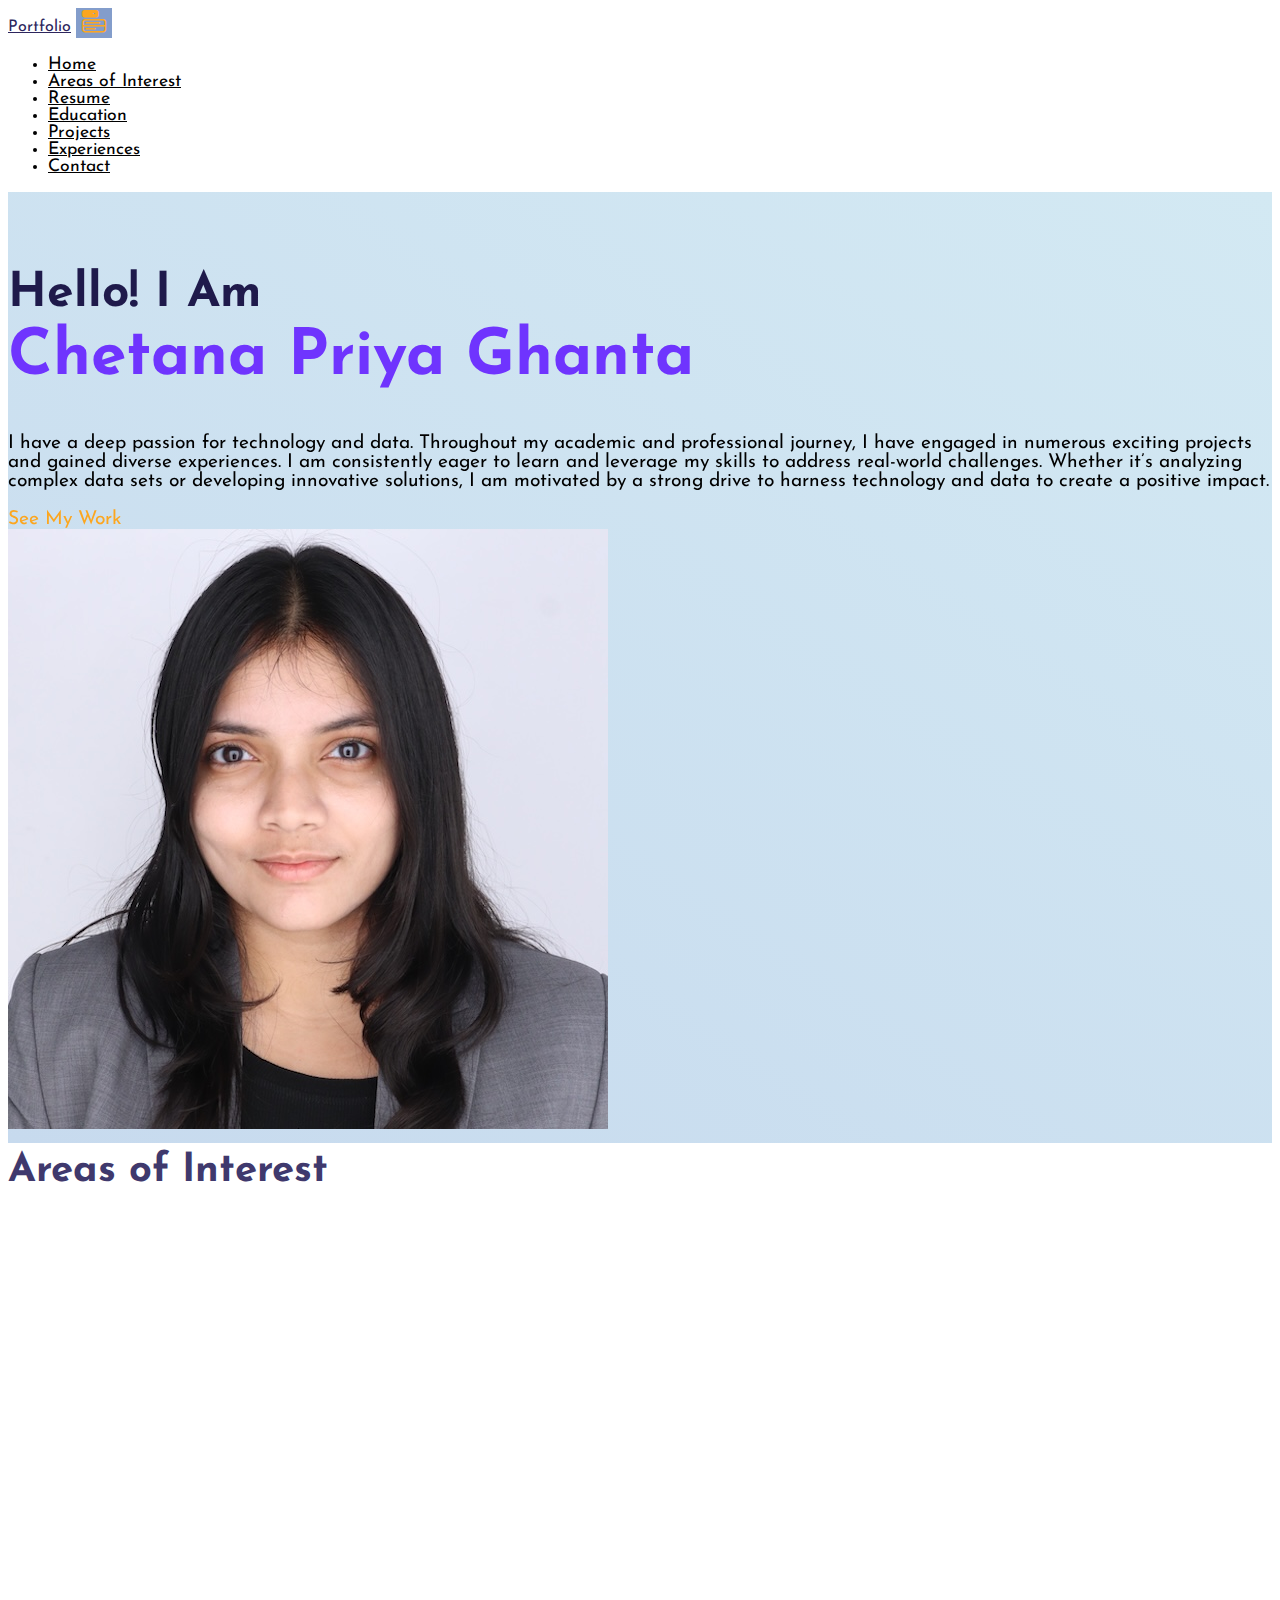
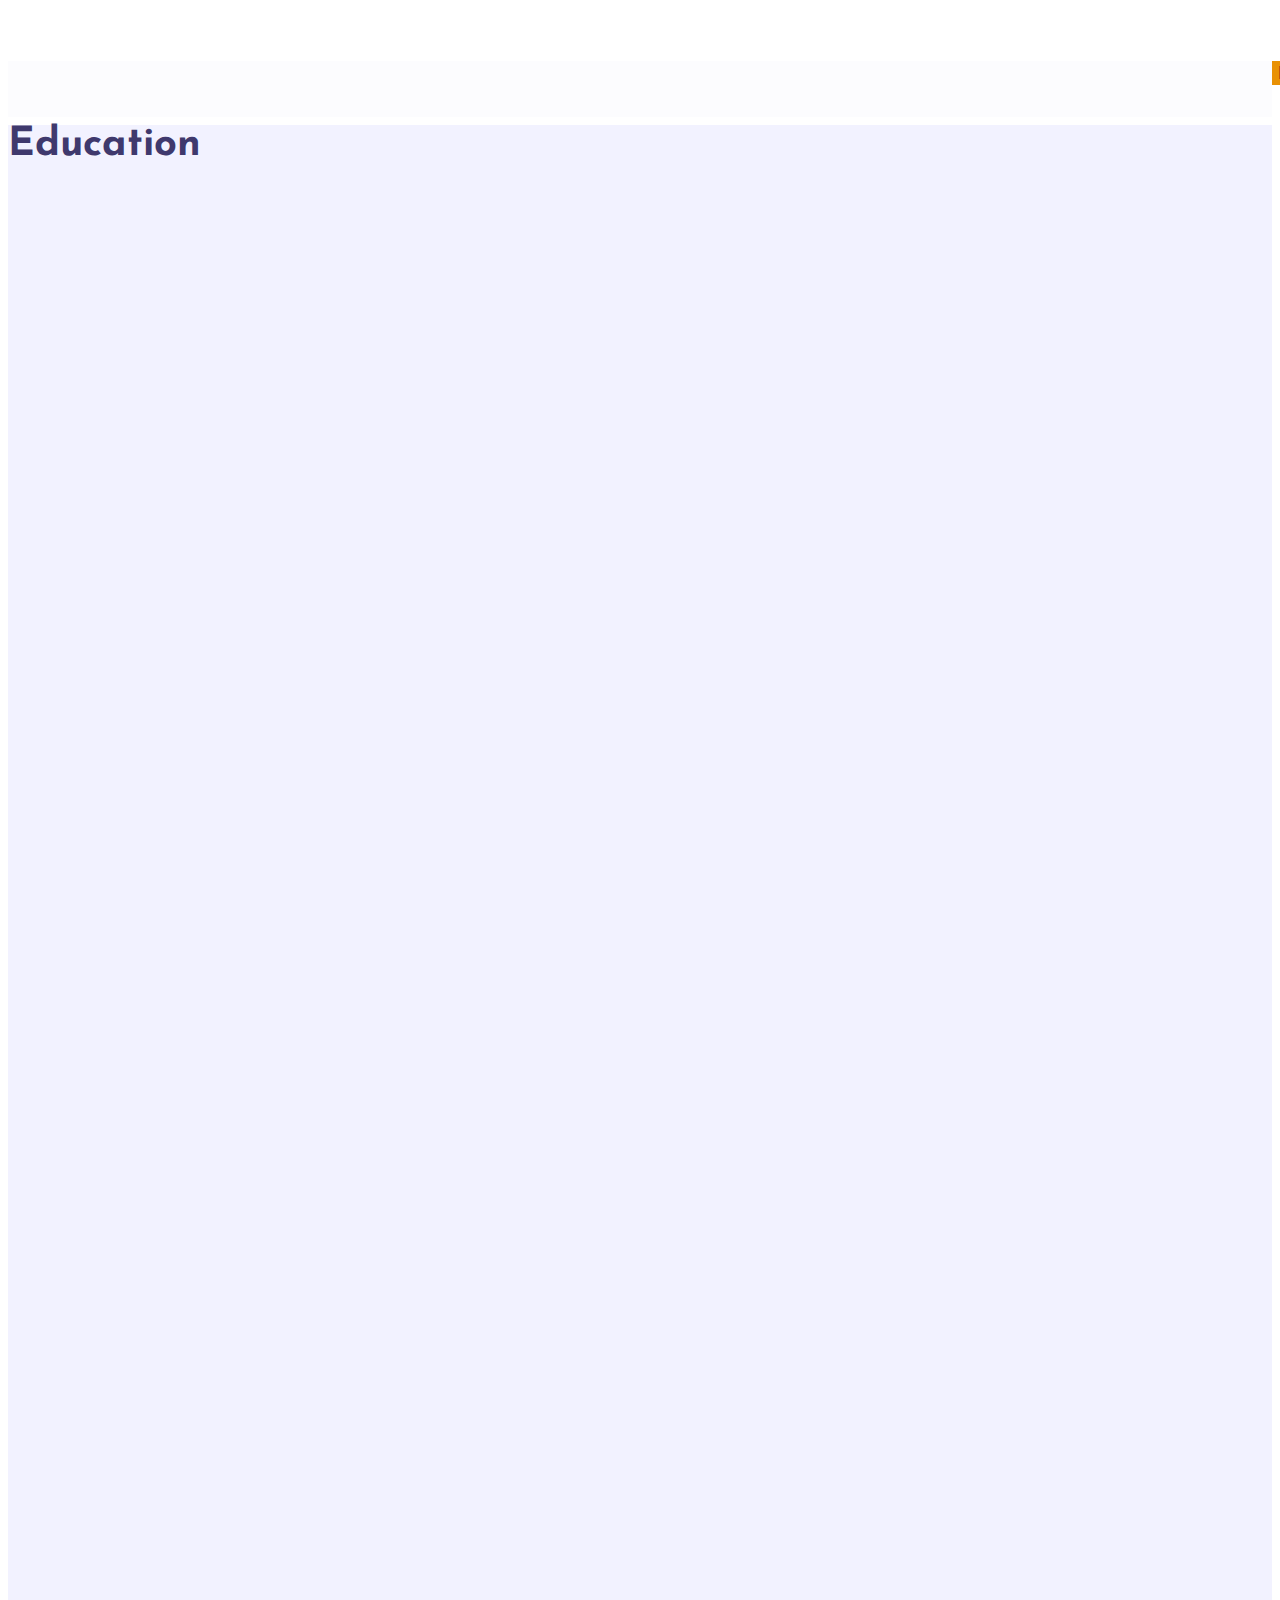
==== index.html @ 3aa8acc7 "Add files via upload" ====
<!DOCTYPE html>
<html lang="en">
  <head>
    <meta charset="UTF-8" />
    <meta http-equiv="X-UA-Compatible" content="IE=edge" />
    <meta name="viewport" content="width=device-width, initial-scale=1.0" />
    <title>Personal Portfolio - Chetana Priya Ghanta</title>

    <!-- bootstrap css cdn link  -->
    <link
      href="https://cdn.jsdelivr.net/npm/bootstrap@5.2.3/dist/css/bootstrap.min.css"
      rel="stylesheet"
      integrity="sha384-rbsA2VBKQhggwzxH7pPCaAqO46MgnOM80zW1RWuH61DGLwZJEdK2Kadq2F9CUG65"
      crossorigin="anonymous"
    />

    <!-- custom css file -->
    <link rel="stylesheet" href="css/styles.css" />

    <!-- google font link -->
    <link rel="preconnect" href="https://fonts.googleapis.com" />
    <link rel="preconnect" href="https://fonts.gstatic.com" crossorigin />
    <link
      href="https://fonts.googleapis.com/css2?family=Josefin+Sans:wght@300;400;500;600;700&display=swap"
      rel="stylesheet"
    />

    <!-- bootstrap icon cdn link  -->
    <link
      rel="stylesheet"
      href="https://cdn.jsdelivr.net/npm/bootstrap-icons@1.10.4/font/bootstrap-icons.css"
    />

    <!-- for adding animation to website we have use AOS library 
    AOS Library css file cdn link -->
    <link rel="stylesheet" href="https://unpkg.com/aos@next/dist/aos.css" />

    <!-- jquery cdn link  -->
    <script src="https://ajax.googleapis.com/ajax/libs/jquery/3.6.4/jquery.min.js"></script>
  </head>
  <body>
    <!-- navbar starts -->
    <nav
      id="navbar-top"
      class="navbar navbar-expand-lg navbar-light bg-white sticky-top"
    >
      <div class="container-fluid px-5">
        <a class="navbar-brand fw-bold fs-2" href="#" style="color: #2d265d"
          >Portfolio</a
        >
        <button
          class="nav-menu d-md-none"
          type="button"
          data-bs-toggle="collapse"
          data-bs-target="#navbarNav"
        >
          <i class="bi bi-menu-button-fill"></i>
        </button>
        <div
          class="collapse navbar-collapse justify-content-center"
          id="navbarNav"
        >
          <ul class="navbar-nav gap-4" style="font-size: 1.1rem">
            <li class="nav-item">
              <a class="nav-link" aria-current="page" href="#">Home</a>
            </li>
            <li class="nav-item">
              <a class="nav-link" href="#service">Areas of Interest</a>
            </li>
            <li class="nav-item">
              <a class="nav-link" href="#about">Resume</a>
            </li>
            <li class="nav-item">
                <a class="nav-link" href="#education">Education</a>
              </li>
            <li class="nav-item">
              <a class="nav-link" href="#portfolio">Projects</a>
            </li>
            
            <li class="nav-item">
              <a class="nav-link" href="#experiences">Experiences</a>
            </li>
            <li class="nav-item">
                <a class="nav-link" href="#contact">Contact</a>
              </li>
          </ul>
        </div>
        
      </div>
    </nav>
    <!-- navbar ends here -->

    <!-- home section starts  -->
    <section class="home pt-5 pb-5" id="home">
      <div class="row justify-content-evenly align-middle">
        <!-- here data-aos is used for adding aos animation  -->
        <div class="col-10 col-md-6 text-center text-md-start" data-aos="slide-right">
          <h2 style="color: #1f1a4b">
            Hello! I Am <br /><span class="c-orange">Chetana Priya Ghanta</span>
          </h2>
          <p class="text-muted">
            I have a deep passion for technology and data. Throughout my academic and professional journey, I have engaged in numerous exciting projects and gained diverse experiences. I am consistently eager to learn and leverage my skills to address real-world challenges. Whether it’s analyzing complex data sets or developing innovative solutions, I am motivated by a strong drive to harness technology and data to create a positive impact.
          </p>
          
          <a href="" class="link ms-4 d-none">See My Work</a>
        </div>
        <div class="col-10 col-md-4 d-none d-md-block">
          <img src="images/Chetanapriya.jpeg" class="img-fluid" alt="" />
        </div>
      </div>
    </section>
    <!-- home section ends here -->

    <!-- expertise section starts -->
    <section class="expertise mt-5" id="service">
      <div class="heading text-center">
        <small></small>
        <h3>
          Areas of Interest <br />
        </h3>
      </div>
      <div class="row justify-content-evenly mt-5">
        <div class="col-10 col-md-4" data-aos="fade-up">
          <div class="service-card">
            <div class="img">
              <img
                src="images/service-icon1.png"
                class="w-25 img-fluid img"
                alt=""
              />
            </div>
            <div class="content mt-3">
              <h4>Data Analysis and Machine Learning</h4>
              <p class="text-muted">
                Leveraging statistical methods and machine learning models
                 to uncover insights from data and solve business problems.
              </p>
             
            </div>
          </div>
        </div>
        <div class="col-md-4 col-10" data-aos="fade-up">
          <div class="service-card">
            <div class="img">
              <img
                src="images/service-icon2.png"
                class="w-25 img-fluid img"
                alt=""
              />
            </div>
            <div class="content mt-3">
              <h4>Optimization and Decision Modeling</h4>
              <p class="text-muted">
                Developing mathematical models to optimize resources and support strategic decisions in business operations.
              </p>
              
            </div>
          </div>
        </div>
        <div class="col-md-4 col-10" data-aos="fade-up">
          <div class="service-card">
            <div class="img">
              <img
                src="images/service-icon3.png"
                class="w-25 img-fluid img"
                alt=""
              />
            </div>
            <div class="content mt-3">
              <h4>Business Intelligence and Dashboarding</h4>
              <p class="text-muted">
                Designing interactive dashboards and visualizations to translate data into actionable insights.
              </p>
             
            </div>
          </div>
        </div>
      </div>
    </section>
    <!-- expertise section ends here -->

    <!-- skill section starts -->
    <section class="skill mt-5 py-5" id="education">
      <div class="row justify-content-evenly">
        <div class="col-10 col-md-5 skill-with-progress" data-aos="slide-right">
          <div class="row justify-content-evenly">
            <div class="col-10 col-md-6">
              
            </div>
            
          </div>
          <div class="col-10 col-md-6 mt-4 mt-md-0">
            
          </div>
        </div>
          <div class="row justify-content-evenly mt-4">
            <div class="col-10 col-md-6">
              
            </div>
            <div class="col-10 col-md-6 mt-4 mt-md-0">
              
            </div>
          </div>
        </div>
        <div class="col-10 col-md-5 skill-detail" data-aos="slide-left">
          <div class="heading mt-5 mt-md-3">
            
            </p>
            <button class="c-btn h-btn mt-3 py-3 px-5 rounded-pill">
              <!-- here download attribute is used for adding download functionality to button  -->
              <a
                href="RESUME-Chetana_Priya_Ghanta-baa.pdf"
                download="SampleCV"
                style="text-decoration: none;color: rgb(14, 13, 13);"
                >Download Resume</a
              >
            </button><br><br><br>
          </div>
        </div>
      </div>
    </section>
    <!-- skill section end here -->
    <section class="blog mt-5 pb-5" id="blog">
        <div class="heading text-center pt-5">
          <small></small>
          <h3>Education</h3>
        </div>
        <div class="row justify-content-evenly px-4 mt-4" data-aos="fade-up">
          <div class="blogpost col-md-6 col-10 mt-2 mt-md-0 game all">
            <div class="card">
              
              <div class="card-body px-4">
                <img src="images/carey-img.jpeg" alt=""><br>
                <small>August 2023 - December 2024</small
                ><span class="ms-3"></span>
                <h4 class="card-title">
                  W.P Carey School of Business -  Arizona State University
                </h4>
                <p class="text-muted">
                 <b>Master of Science in Business Analytics - FinTech</b><br>
  <br>
  <span class="badge bg-secondary badge-pill">SQl</span>
  <span class="badge bg-secondary badge-pill mb-2">Tableau</span>
    <span class="badge bg-secondary badge-pill">Analytical Decision Modeling - Solver, Palisade</span>
  <span class="badge bg-secondary badge-pill">Machine Learning</span>
  <span class="badge bg-secondary badge-pill">Statistics - Descriptive & Predictive Analytics</span>
  <span class="badge bg-secondary badge-pill">Lean Six Sigma</span>
  <span class="badge bg-secondary badge-pill mb-2">Text Analysis</span
  ><span class="badge bg-secondary badge-pill">Accounting, Cashflows</span>
  <span class="badge bg-secondary badge-pill">Blockchain</span>
  <span class="badge bg-secondary badge-pill mb-2">Investment Strategies</span
  ><br /></p>
                <a href="#" class="read-more-btn link" data-bs-toggle="modal" data-bs-target="#exampleModal1"></a>
              </div>
            </div><br><br><br>
            <h4><a href="Membership Certificate-BGS-2.pdf">Beta Gamma Sigma Honor Society Membership</a></h4>
          </div>
          <div class="blogpost col-md-6 col-10 mt-5 mt-md-0 website all">
            <div class="card">
              
              <div class="card-body px-4">
                <img src="images/au-img.jpeg" alt=""><br><br>
                <small>August 2019 - May 2023</small
                ><span class="ms-3"></span>
                <h4 class="card-title">
                 Andhra University
                </h4>
                <p class="text-muted">
                <b>Bachelor of Technology in Computer Science</b>
  <br><br><span class="badge bg-secondary badge-pill">C, C++</span>
  <span class="badge bg-secondary badge-pill mb-2">Machine Learning</span>
    <span class="badge bg-secondary badge-pill">Engineering Math</span>
  <span class="badge bg-secondary badge-pill">Statistics</span>
  <span class="badge bg-secondary badge-pill">Database Management Systems - MySQL, Oracle</span>
  <span class="badge bg-secondary badge-pill">Operations Research</span>
  <span class="badge bg-secondary badge-pill mb-2">Data Structures and Algorithms</span
  ><span class="badge bg-secondary badge-pill">Data Mining and Warehousing</span>
  <br />
                </p>
                <a href="#" class="read-more-btn link" data-bs-toggle="modal" data-bs-target="#exampleModal2"></a>
              </div>
            </div>
          </div>
          
    <!-- portfolio section starts here -->
    <section class="portfolio" id="portfolio">
      <div class="heading text-center pt-5">
        <small></small>
        <h3>My Projects</h3>
      </div>

      <div id="myBtnContainer" class="text-center mt-4">
        <!-- here we will create custom attribute using data- for filtering -->
        
      </div>
      <div class="portfolio-body">
        <div class="row justify-content-evenly px-4">
          <div class="post col-md-4 game all col-10 mt-3 mt-md-0" data-aos="fade-up">
            <div class="card">
              <img src="images/yelp-img.png" class="card-img-top" alt="..." />
              <div class="card-body text-center">
                <h4 class="card-title">Yelp - Restaurant Recommendation System</h4>
                <p> This project develops a platform for personalized dining recommendations using Yelp reviews, 
                    business ratings, and user engagement. By applying text mining and a dual approach of 
                    collaborative and content-based filtering, the system tailors suggestions to users’ preferences. It highlights top-rated restaurants with positive reviews, especially from elite users, and analyzes user rating patterns alongside restaurant features. This ensures highly relevant and personalized recommendations,
                     helping diners in Arizona discover their ideal dining spots.</p>
                <span class="badge bg-secondary badge-pill">Python</span>
                <span class="badge bg-secondary badge-pill">Machine Learning</span>
                <span class="badge bg-secondary badge-pill mb-2">Text Analysis</span
                ><br />
                <a href="https://github.com/ChetanaGPriya/yelp_restaurant" class="link">View here</a>
              </div>
            </div>
          </div>
          <div class="post col-md-4 website all col-10 mt-3 mt-md-0" data-aos="fade-up">
            <div class="card">
              <img
                src="images/bitcoin-image.jpeg"
                class="card-img-top"
                alt="..."
              />
              <div class="card-body text-center">
                <h4 class="card-title">Bitcoin - Environmental Impact</h4>
                <p>This project analyzes the environmental impact of Bitcoin by investigating key factors that drive its electricity consumption and greenhouse emissions, including hash rate, Bitcoin price, mining rewards/halving events, and mining difficulty. The study explores the relationship between these factors and Bitcoin’s energy demand through statistical methods. The findings aim to shed light on the drivers of Bitcoin’s electricity consumption, 
                    providing actionable insights into optimizing energy use in blockchain technology.</p>
                <span class="badge bg-secondary badge-pill">Time Series Analysis</span>
                <span class="badge bg-secondary badge-pill">Machine Learning</span>
                <span class="badge bg-secondary badge-pill mb-2">Python</span>
                <span class="badge bg-secondary badge-pill mb-2">Data Analysis</span>
                <br />
                <a href="https://github.com/ChetanaGPriya/bitcoin" class="read-more-btn link">View here</a>
              </div>
            </div>
          </div>
          <div class="post col-md-4 webapp all col-10 mt-3 mt-md-0" data-aos="fade-up">
            <div class="card">
              <img src="images/supply chain-img.jpg" class="card-img-top" alt="..." />
              <div class="card-body text-center">
                <h4 class="card-title">Supply Chain Optimization</h4>
                <p>The report, “Optimizing Construction Planning for Profit Maximization at YUVA Infra,” 
                    presents a Linear Programming (LP) model to optimize resource allocation for various construction 
                    projects, including apartments, houses, and commercial spaces. By analyzing factors like material and labor costs, machinery, and land, the project identifies the most profitable construction types and sizes to meet diverse client demands. This strategic approach ensures 
                    efficient budget use and maximizes profitability while aligning with market needs.</p>
                <span class="badge bg-secondary badge-pill">Excel</span>
                <span class="badge bg-secondary badge-pill">Analytical Modeling</span>
                <span class="badge bg-secondary badge-pill mb-2">Linear Programming</span
                ><span class="badge bg-secondary badge-pill mb-2">Solver</span
                    ><br />
                <a href="https://github.com/ChetanaGPriya/Project-518" class="read-more-btn link">View here</a>
              </div>
            </div>
          </div>
        </div>
        <div class="row justify-content-evenly mt-4 px-4">
          <div class="post col-md-4 game all col-10 mt-3 mt-md-0" data-aos="fade-up">
            <div class="card">
              <img src="images/CV-img.jpeg" class="card-img-top" alt="..." />
              <div class="card-body text-center">
                <h4 class="card-title">Computer Vision</h4>
                <p>The project report, titled “Engagement Detection in a Classroom,” 

            proposes a computer vision (CV) system that automatically analyzes visual cues like facial expressions, hand raises, and head movements. This system aims to give real-time, 
            objective feedback to teachers, helping them to quickly adjust their teaching to better engage students, using models like MTCNN for face detection and MediaPipe for hand tracking. </p>
                <span class="badge bg-secondary badge-pill">Deep Leanring</span>
                <span class="badge bg-secondary badge-pill">Neural Nets</span>
                <span class="badge bg-secondary badge-pill mb-2">Tensorflow</span
                ><br />
                <a href="https://github.com/ChetanaGPriya/Computer-Vision-515" class="read-more-btn link">View here</a>
              </div>
            </div>
          </div>
          <div class="post col-md-4 website all col-10 mt-3 mt-md-0" data-aos="fade-up">
            <div class="card">
              <img src="images/6sigmaimg.jpeg" class="card-img-top" alt="..." />
              <div class="card-body text-center">
                <h4 class="card-title">Lean Six Sigma Case Study</h4>
                <p>This Lean Six Sigma project aimed to optimize Gentech’s proposal creation process to reduce cycle times. 
                    Analysis of the process—from sales opportunity identification to proposal submission—highlighted inefficiencies, such as non-standard practices, redundant tasks, and excessive hand-offs among Bid Support Specialists (BSS). 
                    Using ERP data, the project identified key delays in configuration approvals and pricing steps. The improvements aimed to cut cycle times by 15%, boosting Gentech’s operational efficiency and market competitiveness.</p>
                <span class="badge bg-secondary badge-pill">Six Sigma Tools</span>
                <span class="badge bg-secondary badge-pill">DMAIC</span>
                <span class="badge bg-secondary badge-pill">Data Analysis</span>
                <span class="badge bg-secondary badge-pill mb-2">Excel</span
                ><br />
                <a href="https://github.com/ChetanaGPriya/LSS-case-study" class="read-more-btn link">View here</a>
              </div>
            </div>
          </div>
          <div class="post col-md-4 all col-10 mt-3 mt-md-0" data-aos="fade-up">
            <div class="card">
              <img
                src="images/wwebapp-img.jpg"
                class="card-img-top"
                alt="..."
              />
              <div class="card-body text-center">
                <h4 class="card-title">Hostel Management System</h4>
                <p>As a Project Assistant under the guidance of the Head of the Department, I played a key role in developing an automated system for managing the university’s newly constructed dormitories.
                    Using a combination of HTML, CSS, PHP, and MySQL, I developed a comprehensive and user-friendly platform. This platform was designed to manage a wide range of functions, including student attendance tracking, payment processing,
                     and detailed management of student profiles and administrative records.
                </p>
                <span class="badge bg-secondary badge-pill">HTML&CSS</span>
                <span class="badge bg-secondary badge-pill">JavaScript</span>
                <span class="badge bg-secondary badge-pill">MySQL</span>
                <span class="badge bg-secondary badge-pill mb-2">Web App</span
                ><br />
                <a href="https://github.com/ChetanaGPriya/hostel-management" class="read-more-btn link">View here</a>
              </div>
            </div>
          </div>
        </div>
      </div>
    </section>
    <!-- portfolio section ends here -->

    <!-- testimonial section starts  -->
     
    <!-- testimonial ends here -->

    <!-- blog section starts -->
    <section class="blog mt-5 pb-5" id="experiences">
      <div class="heading text-center pt-5">
        <small></small>
        <h3>Experiences</h3>
      </div>
      <div class="row justify-content-evenly px-4 mt-4" data-aos="fade-up">
        <div class="blogpost col-md-4 col-10 mt-2 mt-md-0 game all">
          <div class="card">
            
            <div class="card-body px-4">
                
              <small>August 2024 - December 2024</small
              ><span class="ms-3"></span>
              <h4 class="card-title">
                Capstone - Sonora Quest Laboratories
              </h4>
              <br><p>Tempe, Arizona</p><br>
              <p class="text-muted">
            
                Analyzed reimbursement trends using Python, identifying coverage changes across CPT codes and health plan payers,
resulting in insights that improved reimbursement rates. Developed dashboards in Power BI to track fluctuations in test coverage trends.
<br><span class="badge bg-secondary badge-pill">Python</span>
<span class="badge bg-secondary badge-pill">Power BI</span>
<span class="badge bg-secondary badge-pill mb-2">Time Series Forecasting</span
><br /></p>
              <a href="#" class="read-more-btn link" data-bs-toggle="modal" data-bs-target="#exampleModal1"></a>
            </div>
          </div>
        </div>
        <div class="blogpost col-md-4 col-10 mt-5 mt-md-0 website all">
          <div class="card">
            
            <div class="card-body px-4">
                
              <small>July 2024 - October 2024</small
              ><span class="ms-3"></span>
              <h4 class="card-title">
               Data Analyst - Arizona Lottery
              </h4><br><p>Tempe, Arizona</p><br>
              <p class="text-muted">
                Constructed dashboards leveraging Qlik Sense and Tableau for Arizona Lottery, leading to enhanced real-time
tracking of sales by game types and price points. Implemented regression models to project next fiscal week’s sales.
<br><br><span class="badge bg-secondary badge-pill">Excel</span>
<span class="badge bg-secondary badge-pill">Qlik Sense</span>
<span class="badge bg-secondary badge-pill mb-2">Tableau</span
><span class="badge bg-secondary badge-pill mb-2">MySQL</span
    ><br />
              </p>
              <a href="#" class="read-more-btn link" data-bs-toggle="modal" data-bs-target="#exampleModal2"></a>
            </div>
          </div>
        </div>
        <div class="blogpost col-md-4 col-10 mt-5 mt-md-0 webapp all">
          <div class="card">
           
            <div class="card-body px-4">
              <small>December 2022 - May 2023</small
              ><span class="ms-3"></span>
              <h4 class="card-title">
                Data Analyst - Giant Leap Design Studios
              </h4><br><p>Hyderabad, India</p><br>
              <p class="text-muted">
                Evaluated marketing effectiveness by performing advanced analysis with Python and Excel on competitors and social media
                engagement metrics.
                Executed market segmentation and positioning through Enginius which enabled to device pricing strategies to increase
                revenue by $0.5 million and customer acquisition.
                <br><span class="badge bg-secondary badge-pill">Excel</span>
                <span class="badge bg-secondary badge-pill">Enginius</span>
                <span class="badge bg-secondary badge-pill mb-2">Python</span
                ><span class="badge bg-secondary badge-pill mb-2">Data Collection</span
                    ><br /></p>
              <a href="#" class="read-more-btn link" data-bs-toggle="modal" data-bs-target="#exampleModal3"></a>
            </div>
          </div>
        </div>
        <!-- here we will make modals if Read more link is clicked the modal will popup -->
        <div class="modal fade" id="exampleModal1" tabindex="-1" aria-labelledby="exampleModalLabel" aria-hidden="true">
          <div class="modal-dialog">
            <div class="modal-content">
              
                <button type="button" class="btn-c rounded-pill" data-bs-dismiss="modal"><i class="bi bi-x-circle-fill"></i></button>
              
              <div class="modal-body px-4">
                <div class="img">
                  <img src="images/2048game.png" class="img-fluid" alt="">
                </div>
                <div class="content mt-3">
                  <small>By Pawan Kumavat</small
                    ><span class="text-muted ms-2">Mar 8,2022</span>
                  <h4 class="card-title mt-3">Quis autem vea eum iure reprehenderit</h4>
                  <div class="social-links mt-4">
                      <button href="" class="rounded-pill dribble">
                        <i class="bi bi-dribbble"></i>
                      </button>
                      <button href="" class="rounded-pill whatsapp">
                        <i class="bi bi-whatsapp"></i>
                      </button>
                      <button href="" class="rounded-pill behance">
                        <i class="bi bi-behance"></i>
                      </button>
                  </div>
                  <p class="text-muted mt-3">Lorem ipsum dolor sit amet, consectetur adipiscing elit. Nullam tempor eros a tellus auctor, nec suscipit nunc dignissim. Ut suscipit gravida augue sed elementum. Sed sed luctus nisl. Donec scelerisque nisi in sodales mattis. Vestibulum suscipit odio ac enim blandit sollicitudin. Aliquam ultrices sem quis urna placerat interdum. Etiam rutrum, quam sagittis tristique mollis, libero arcu scelerisque erat, eget tincidunt eros diam quis nunc.</p>
                </div>
              </div>
              <div class="heading px-2">
                <h3 class="fs-3 ms-3">Leave A Comment</h3>
              </div>
              <div class="contact-form ms-3 mt-3 pb-4 px-2">
                <div class="mb-3">
                  <input
                    type="text"
                    class="form-control"
                    id="exampleFormControlInput1"
                    placeholder="Name"
                  />
                </div>
                <div class="mb-3">
                  <input
                    type="email"
                    class="form-control"
                    id="exampleFormControlInput1"
                    placeholder="E-mail"
                  />
                </div>
                <div class="mb-3">
                  <input
                    type="text"
                    class="form-control"
                    id="exampleFormControlInput1"
                    placeholder="Mobile No."
                  />
                </div>
                <div class="mb-3">
                  <textarea
                    class="form-control"
                    id="exampleFormControlTextarea1"
                    placeholder="Message"
                    rows="5"
                  ></textarea>
                </div>
                <button class="c-btn h-btn mt-3 py-2 px-4 rounded-pill">
                  Submit
                </button>
              </div>
              
            </div>
          </div>
        </div>
        <div class="modal fade" id="exampleModal2" tabindex="-1" aria-labelledby="exampleModalLabel" aria-hidden="true">
          <div class="modal-dialog">
            <div class="modal-content">
              
                <button type="button" class="btn-c rounded-pill" data-bs-dismiss="modal"><i class="bi bi-x-circle-fill"></i></button>
              
              <div class="modal-body px-4">
                <div class="img">
                  <img src="images/currency-converter.png" class="img-fluid" alt="">
                </div>
                <div class="content mt-3">
                  <small>By Pawan Kumavat</small
                    ><span class="text-muted ms-2 ms-md-0">Mar 8,2022</span>
                  <h4 class="card-title mt-3">Quis autem vea eum iure reprehenderit</h4>
                  <div class="social-links mt-4">
                      <button href="" class="rounded-pill dribble">
                        <i class="bi bi-dribbble"></i>
                      </button>
                      <button href="" class="rounded-pill whatsapp">
                        <i class="bi bi-whatsapp"></i>
                      </button>
                      <button href="" class="rounded-pill behance">
                        <i class="bi bi-behance"></i>
                      </button>
                  </div>
                  <p class="text-muted mt-3">Lorem ipsum dolor sit amet, consectetur adipiscing elit. Nullam tempor eros a tellus auctor, nec suscipit nunc dignissim. Ut suscipit gravida augue sed elementum. Sed sed luctus nisl. Donec scelerisque nisi in sodales mattis. Vestibulum suscipit odio ac enim blandit sollicitudin. Aliquam ultrices sem quis urna placerat interdum. Etiam rutrum, quam sagittis tristique mollis, libero arcu scelerisque erat, eget tincidunt eros diam quis nunc.</p>
                </div>
              </div>
              <div class="heading px-2">
                <h3 class="fs-3 ms-3"></h3>
              </div>
              <div class="contact-form ms-3 mt-3 pb-4 px-2">
              
                
                
            </div>
          </div>
        </div>
        <div class="modal fade" id="exampleModal3" tabindex="-1" aria-labelledby="exampleModalLabel" aria-hidden="true">
          <div class="modal-dialog">
            <div class="modal-content">
              
                <button type="button" class="btn-c rounded-pill" data-bs-dismiss="modal"><i class="bi bi-x-circle-fill"></i></button>
              
              <div class="modal-body px-4">
                
                <div class="content mt-3">
                  <small>By Pawan Kumavat</small
                    ><span class="text-muted ms-2 ms-md-0">Mar 8,2022</span>
                  <h4 class="card-title mt-3">Quis autem vea eum iure reprehenderit</h4>
                  <div class="social-links mt-4">
                      <button href="" class="rounded-pill dribble">
                        <i class="bi bi-dribbble"></i>
                      </button>
                      <button href="" class="rounded-pill whatsapp">
                        <i class="bi bi-whatsapp"></i>
                      </button>
                      <button href="" class="rounded-pill behance">
                        <i class="bi bi-behance"></i>
                      </button>
                  </div>
                  <p class="text-muted mt-3">Lorem ipsum dolor sit amet, consectetur adipiscing elit. Nullam tempor eros a tellus auctor, nec suscipit nunc dignissim. Ut suscipit gravida augue sed elementum. Sed sed luctus nisl. Donec scelerisque nisi in sodales mattis. Vestibulum suscipit odio ac enim blandit sollicitudin. Aliquam ultrices sem quis urna placerat interdum. Etiam rutrum, quam sagittis tristique mollis, libero arcu scelerisque erat, eget tincidunt eros diam quis nunc.</p>
                </div>
              </div>
              <div class="heading px-2">
                <h3 class="fs-3 ms-3">Leave A Comment</h3>
              </div>
              <div class="contact-form ms-3 mt-3 pb-4 px-2">
                <div class="mb-3">
                  <input
                    type="text"
                    class="form-control"
                    id="exampleFormControlInput1"
                    placeholder="Name"
                  />
                </div>
                <div class="mb-3">
                  <input
                    type="email"
                    class="form-control"
                    id="exampleFormControlInput1"
                    placeholder="E-mail"
                  />
                </div>
                <div class="mb-3">
                  <input
                    type="text"
                    class="form-control"
                    id="exampleFormControlInput1"
                    placeholder="Mobile No."
                  />
                </div>
                <div class="mb-3">
                  <textarea
                    class="form-control"
                    id="exampleFormControlTextarea1"
                    placeholder="Message"
                    rows="5"
                  ></textarea>
                </div>
                <button class="c-btn h-btn mt-3 py-2 px-4 rounded-pill">
                  Submit
                </button>
              </div>
              
            </div>
          </div>
        </div>
      </div>
    </section>
    <!-- blog section ends here -->

    <!-- contact section starts -->
    <section class="contact py-5" id="contact">
      <div class="heading text-center">
        <small>Get in Touch</small>
        <h3>Feel Free to Contact</h3>
      </div>
      <div class="row justify-content-evenly mt-5">
        <div class="col-md-5 col-10 contact-details" data-aos="slide-right">
          <div class="row justify-content-evenly">
            <div class="col-1">
              <i class="bi bi-geo-alt-fill"></i>
            </div>
            <div class="col-11">
              <p>Tempe, Arizona</p>
            </div>
          </div>
          <div class="row justify-content-evenly">
            <div class="col-1">
              <i class="bi bi-telephone-fill"></i>
            </div>
            <div class="col-11">
              <p>+1(928)671-8801</p>
            </div>
          </div>
          <div class="row justify-content-evenly">
            <div class="col-1">
              <i class="bi bi-send-fill"></i>
            </div>
            <div class="col-11">
              <p>chetanag.work@gmail.com, cghanta@asu.edu</p>
            </div>
          </div>
          <div class="row justify-content-evenly">
            <div class="col-1">
                <i class="bi bi-send-fill"></i>
              </div>
              <div class="col-11">
                <a href="https://www.linkedin.com/in/chetana-priya-ghanta/">LinkedIn</a>
              </div>
            
          </div>
        </div>
        <div class="col-md-5 col-10 mt-3 mt-md-0" data-aos="slide-left">
          <div class="contact-form">
           
          
            
            
          </div>
        </div>
      </div>
    </section>
    <!-- contact section ends here -->

      <!-- now we will make back to top button when user click on it it will be redirected to top page  -->
    <button
      type="button"
      class="btn btn-floating btn-lg rounded-pill"
      id="btn-back-to-top"
    >
      <i class="bi bi-arrow-up"></i>
    </button>

    <!-- footer section starts  -->
    <footer class="text-center text-muted py-4">
      <h3 class="text-white pt-4" data-aos="fade-up">Portfolio</h3>
      
      
      <hr class="text-muted my-4" />

      <p>Copyright 2024 Portfolio | All Rights Reserved.</p>
    </footer>
    <!-- footer section ends here -->

      <!-- bootstrap javascript cdn link  -->
    <script
      src="https://cdn.jsdelivr.net/npm/bootstrap@5.2.3/dist/js/bootstrap.bundle.min.js"
      integrity="sha384-kenU1KFdBIe4zVF0s0G1M5b4hcpxyD9F7jL+jjXkk+Q2h455rYXK/7HAuoJl+0I4"
      crossorigin="anonymous"
    ></script>

    <!-- AOS library javascript link  -->
    <script src="https://unpkg.com/aos@next/dist/aos.js"></script>
    <script>
      // initializing AOS library
      AOS.init({
        duration: 1000,
        offset: 50,
      });
    </script>
    <!-- custom js file linking -->
    <script src="js/script.js"></script>
    
  </body>
</html>
---- css/styles.css ----
/* appling google font over the website  */
body{
    font-family: 'Josefin Sans', sans-serif;
    font-weight: 400;
}
/* styling menu icon */
.nav-menu{
    border: none;
    background-color: rgb(131, 157, 203);
    font-size: 1.5rem;
    color: #fca61f;
}
/* styling navbar links  */
.navbar-nav a{
    color: black;
    position: relative;
}
.navbar-nav a:hover{
    color: #fca61f;
}
.navbar-nav a:after {    
    background: none repeat scroll 0 0 transparent;
    bottom: 0;
    content: "";
    display: block;
    height: 2px;
    left: 50%;
    top: 35px;
    position: absolute;
    background: #fca61f;
    transition: width 0.3s ease 0s, left 0.3s ease 0s;
    width: 0;
  }
.navbar-nav a:hover:after { 
    width: 100%; 
    left: 0; 
  }
  /* styling contact btn  */
.c-btn{
    border: none;
    background: #e99104;
    color: #fff;
    font-size: 1.2rem;
}
/* styling home section starts */
.home{
    background: linear-gradient(33deg, rgb(199, 218, 238) 0%, rgb(211, 233, 243) 100%);
    padding: 30px 0px 10px 0px;
}
.home h2{
    font-size: 3rem;
    line-height: 4rem;
}
.c-orange{
    color: #6f34fe;
    font-weight: 700;
    font-size: 4rem;
}
.home p{
    width: fit-content;
    margin-top: 1rem;
    font-size: 1.2rem;
}
.h-btn:hover{
    background: #6f34fe;
    color: #fff;
    transform: translateY(-20px);
    transition-duration: 1s;
}
.link{
    text-decoration: none;
    font-size: 1.2rem;
    color: #fca61f;
    position: relative;
}
.link::after{
    content: '';
    position: absolute;
    width: 100%;
    transform: scaleX(0);
    height: 2px;
    bottom: 0;
    left: 0;
    top: 20px;
    background-color: #6f34fe;
    transform-origin: bottom right;
    transition: transform 0.25s ease-out;
}
.link:hover{
    color: #6f34fe;
}
.link:hover::after{
    transform: scaleX(1);
    transform-origin: bottom left;
}
/* adding animation to home section image  */
.home img{
    animation: floatimg 4s ease-in-out infinite;
}

@keyframes floatimg {
    0%{
        transform: translateX(0);
    }
    50%{
        transform: translateX(-24px);
    }
    100%{
        transform: translateX(0);
    }
}

/* expertise section starts */
.heading small{
    color: #6f34fe;
    font-size: 1.5rem;
    font-weight: 600;
}
.heading h3{
    margin-top: 0.5rem;
    color: #3f396d;
    font-size: 2.5rem;
    font-weight: 700;
}
.expertise h4{
    color: #3f396d;
    font-weight: 700;
}
.expertise a{
    text-decoration: none;
    color: #fca61f;
}
.expertise a:hover{
    color: #6f34fe;
}
.expertise .service-card{
    text-align: center;
    padding: 15px 15px;
    border-radius: 0.7rem;
}

/* skill section starts */
.skill{
    background-color: rgb(252, 252, 254);
}
.progress-card{
    padding: 12% 10% 10% 15%;
    background-color: #fff;
    text-align: center;
    border-radius: 10%;
}
.progress-card:hover{
    transform: scale(1.1,1.1);
    transition-duration: 0.6s;
}
.circular-progress{
    position: relative;
    height: 130px;
    width: 130px;
    border-radius: 50%;
    background: conic-gradient(#7d2ae8 3.6deg, #ededed 0deg);
    display: flex;
    align-items: center;
    justify-content: center;
}
.circular-progress::before{
    content: "";
    position: absolute;
    height: 120px;
    width: 120px;
    border-radius: 50%;
    background-color: #fff;
}
.progress-value{
    position: relative;
    font-size: 1.5rem;
    font-weight: 600;
}
.html-progress{
    color: #fca61f;
}
.javascript-progress{
    color: #6f34fe;
}
.php-progress{
    color: #20c997;
}
.reactjs-progress{
    color: #3f396d;
}
.text{
    font-size: 1.2rem;
    font-weight: 500;
}
.heading p{
    font-size: 1.3rem;
}

/* portfolio section starts */
#myBtnContainer{
    margin-bottom: 45px;
}
#myBtnContainer button{
  border: none;
  color: black;
  background: transparent;
  font-size: 20px;
  font-weight: 600;
  cursor: pointer;   
  display: inline-block;
  margin: 0 25px;
}
#myBtnContainer button:hover{
    color: #fca61f;
}

#myBtnContainer button:focus{
    outline: none;
}
.post .content h4{
    font-size: 1rem;
    font-weight: 700;
}
.post .card{
    border: none;
}

/* testimonial section starts */
.testimonial img:hover{
    transform: scale(1.2,1.2);
    transition-duration: 1s;
}
.testimonial h4{
    color: #3f396d;
}
.testimonial i{
    font-size: 2.9rem;
    color: #fca61f;
    
}
.testimonial .nextprev-btn{
    border: none;
    background-color: #fff;
}
.prev:hover,.prev-btn:hover{
    color:#6f34fe;
    transform: translateX(-10px);
    transition-duration: 1s;
}
.next:hover,.next-btn:hover{
    color:#6f34fe;
    transform: translateX(10px);
    transition-duration: 1s;
}

/* blog section starts */
.blog{
    background-color: #f2f2ff;
}
.blog .blogpost .card{
    border: none;
    border-radius: 5%;
}
.nav-bg{
    background-color: #fff;
}

.blog .blogpost small{
    color: #6f34fe;
    font-size: 1.1rem;
}
.blog .blogpost h4,.blogpost a{
    color: #3f396d;
    font-weight: 700;
    margin-top: 1rem;
    text-decoration: none;
}
.blogpost a:hover{
    color: #fca61f;
}
.blog .blogpost .read-more-btn{
    text-decoration: none;
    color: #fca61f;
    font-size: 1.1rem;
}
.blog .blogpost .read-more-btn:hover{
    color: #6f34fe;
}
/* styling modal group  */
.btn-c{
    margin-left: 94%;
    background-color: transparent;
    border: none;
    color: #fff;
    font-size: 2rem;
    margin-top: -3%;
}
.btn-c i{
    color: #fca61f;
}
.modal-body .content span{
    font-size: 1rem;
}
.modal-body .content small{
    font-size: 1rem;
    color: #6f34fe;
}
/* contact section starts */
.contact{
    background-color: #f3f3f3;
}
.contact-details i{
    font-size: 1.5rem;
    color: #fca61f;
}
.contact-details {
    text-align: center; /* Center the text */
    margin: 0 auto; /* Center the container itself */
}

.contact-details .col-11 {
text-align: center; /* Center-align the text within each column */
}
.contact-details p{
    font-size: 1.2rem;
    margin-left: 1rem;
}
.contact-form .form-control:focus{
    box-shadow: none;
    border: 1px solid #fca61f;
}
.contact-form .form-control{
    padding: 10px 10px;
    width: 80%;
}

/* footer section starts */
footer{
    background-color: #211e39;
}

footer .link-group a{
    margin-left: 10px;
    margin-right: 10px;
    text-decoration: none;
    color: #6c757d;
    font-size: 1.1rem;
    margin-top: 1rem;
}
footer .link-group a:hover{
    color: #fca61f;
}
.social-links button{
    border: none;
    margin-right: 1rem;
    font-size: 1.2rem;
    background-color: #fff;
    padding: 14px 15px 10px 15px;
}
.social-links .dribble{
    color: #f33a7e;
}
.social-links button:hover{
    color: #fff;
    transform: translateY(-20px);
    transition-duration: 1s;
}
.social-links .dribble:hover{
    background-color: #f33a7e;
}
.social-links .whatsapp{
    color: #25D366;
}
.social-links .whatsapp:hover{
    background-color: #25D366;
}
.social-links .behance{
    color: #255afc;
}
.social-links .behance:hover{
    background-color: #255afc;
}

/* styling back to top button */
#btn-back-to-top {
    position: fixed;
    bottom: 40px;
    right: 40px;
    display: none;
    font-size: 1.4rem;
    background-color: #fca61f;
    color: #fff;
    animation: pulse 3s infinite;
}
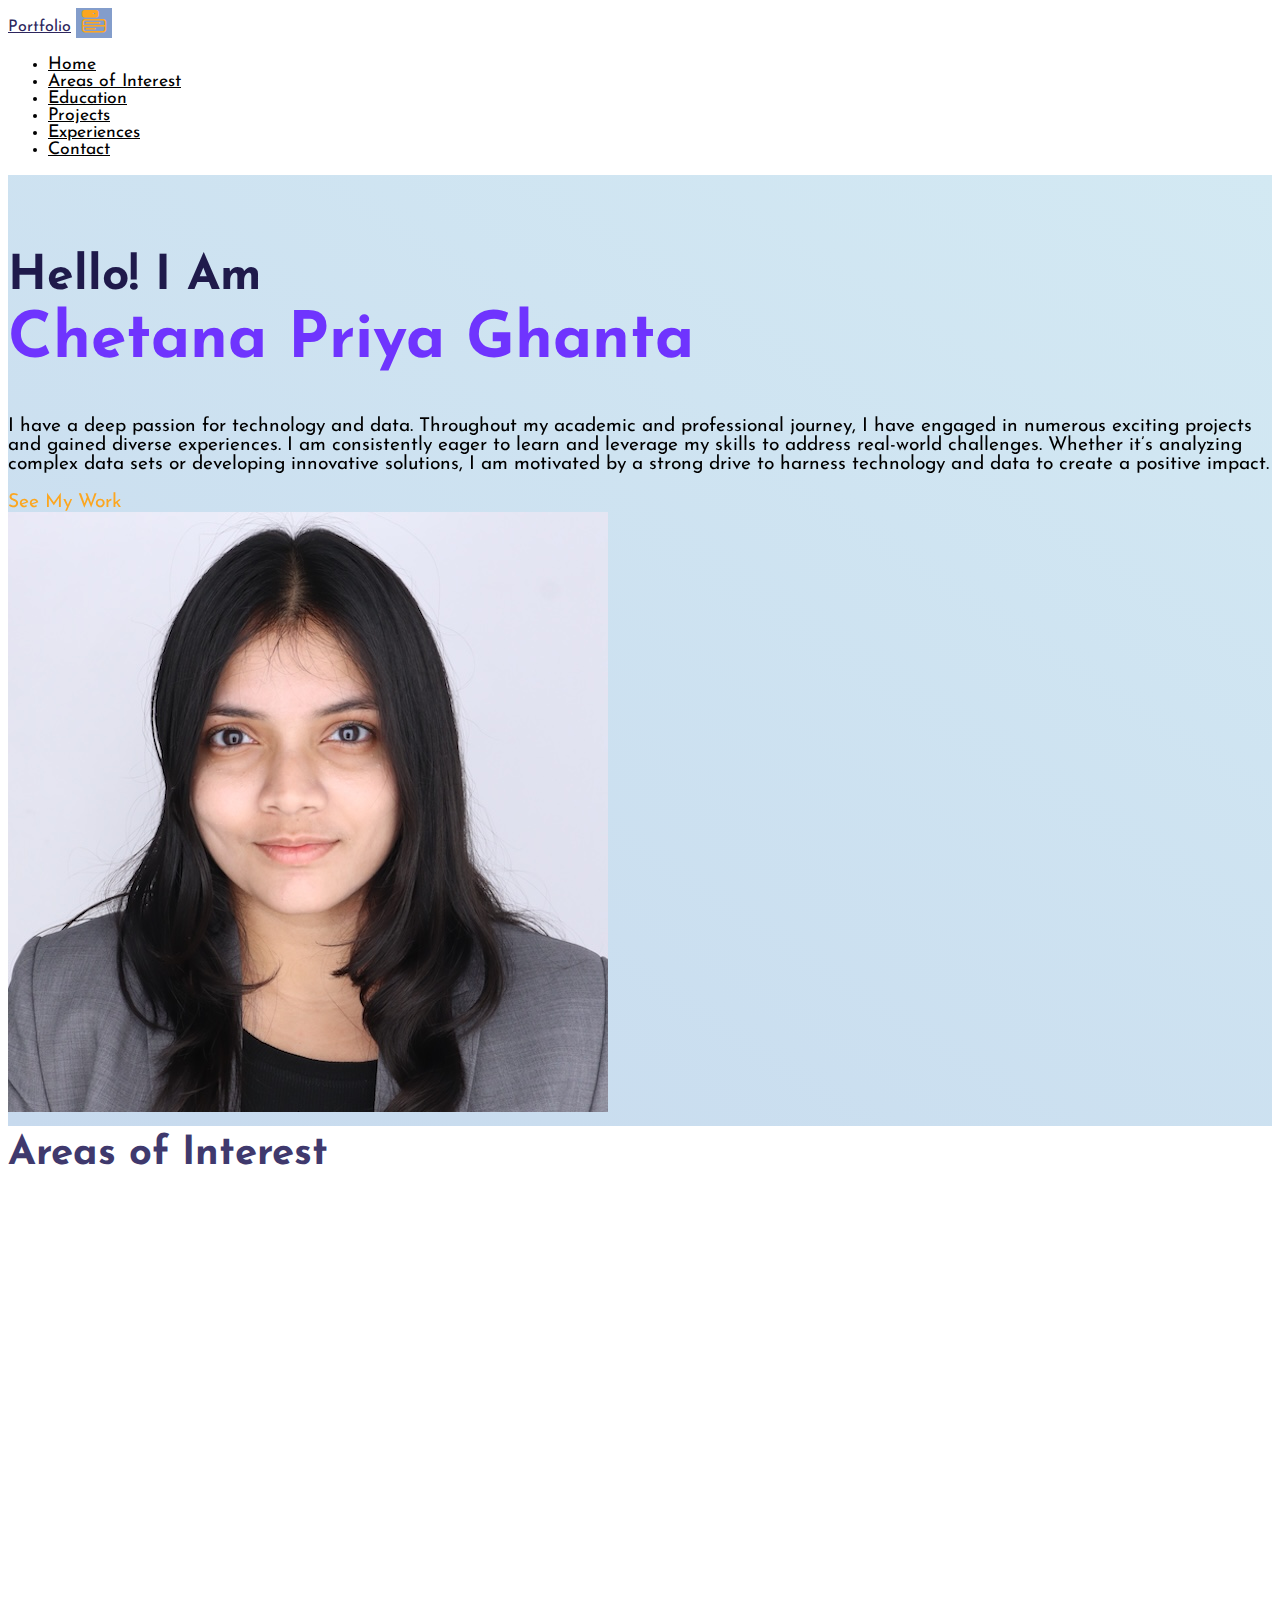
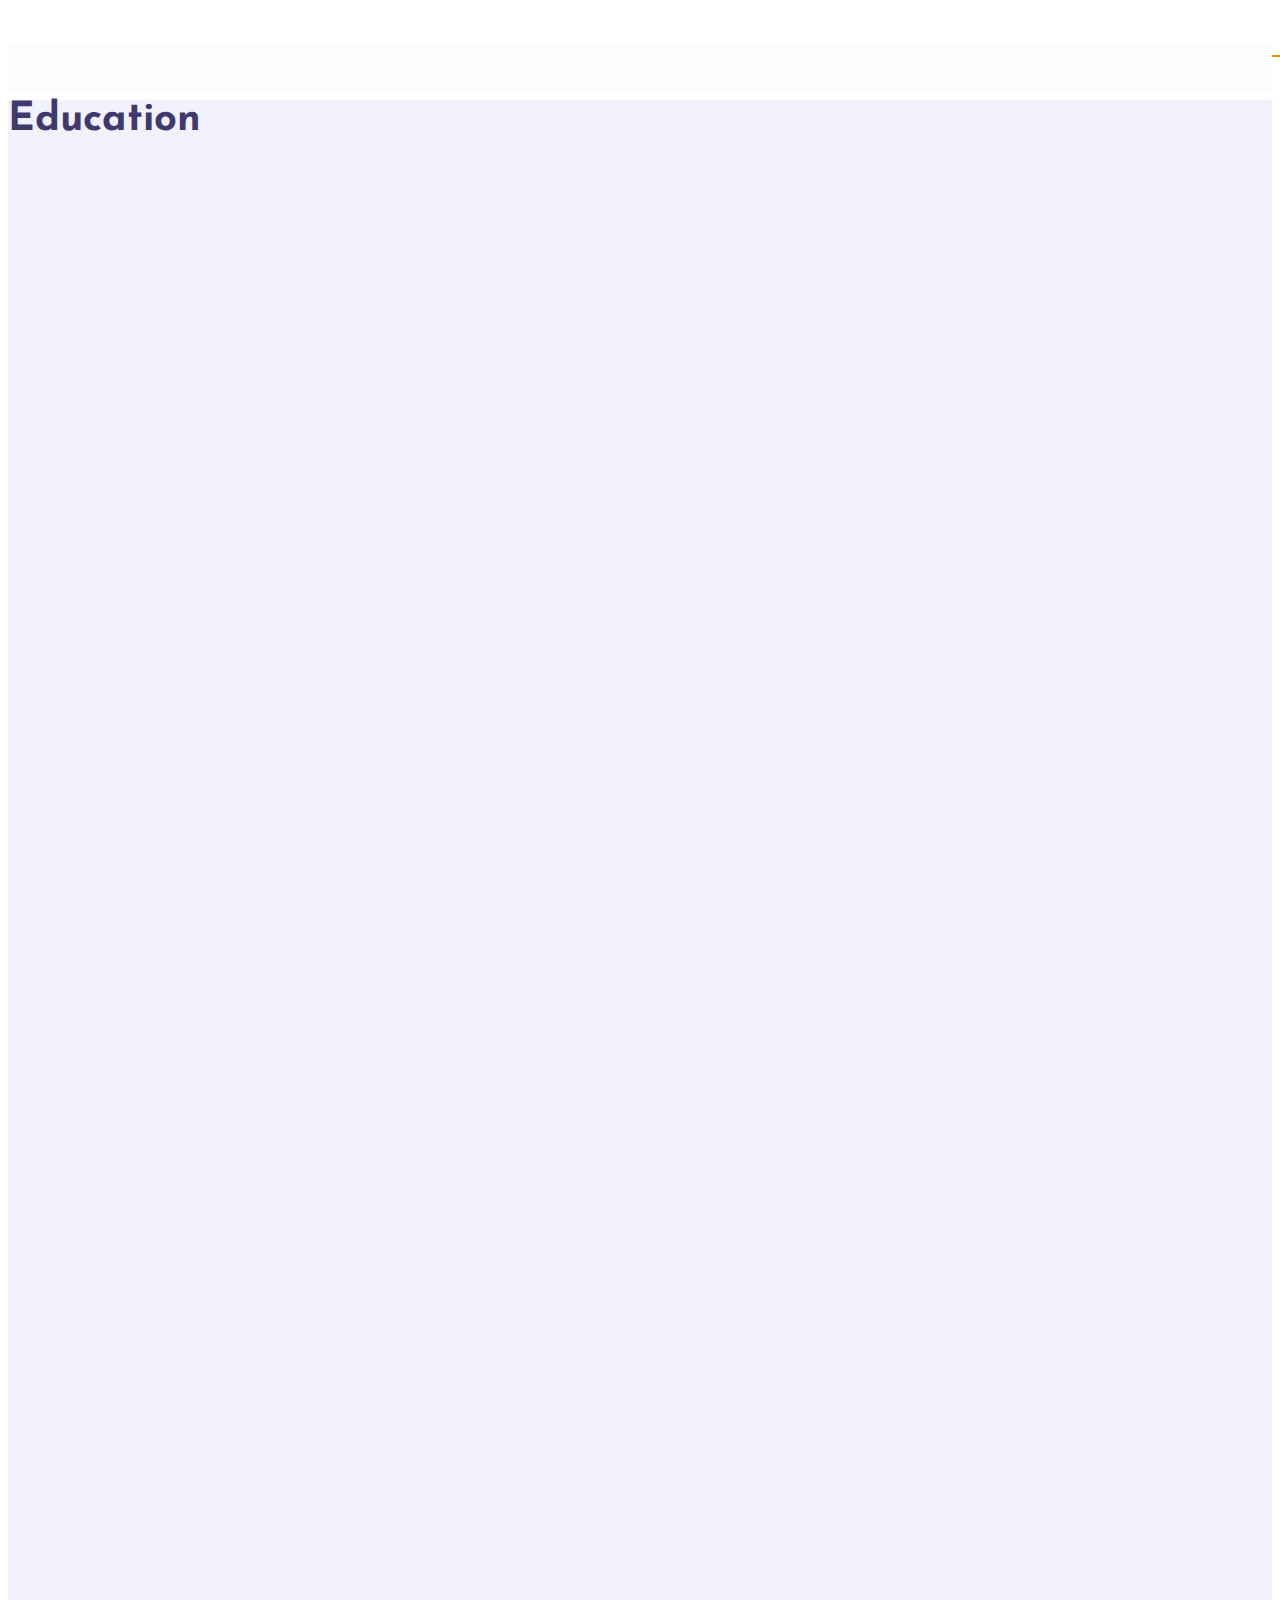
==== commit a776c8e5: "Update index.html" ====
--- a/index.html
+++ b/index.html
@@ -67,9 +67,7 @@
             <li class="nav-item">
               <a class="nav-link" href="#service">Areas of Interest</a>
             </li>
-            <li class="nav-item">
-              <a class="nav-link" href="#about">Resume</a>
-            </li>
+           
             <li class="nav-item">
                 <a class="nav-link" href="#education">Education</a>
               </li>
@@ -208,12 +206,7 @@
             </p>
             <button class="c-btn h-btn mt-3 py-3 px-5 rounded-pill">
               <!-- here download attribute is used for adding download functionality to button  -->
-              <a
-                href="RESUME-Chetana_Priya_Ghanta-baa.pdf"
-                download="SampleCV"
-                style="text-decoration: none;color: rgb(14, 13, 13);"
-                >Download Resume</a
-              >
+              
             </button><br><br><br>
           </div>
         </div>
@@ -772,4 +765,4 @@
     <script src="js/script.js"></script>
     
   </body>
-</html>+</html>
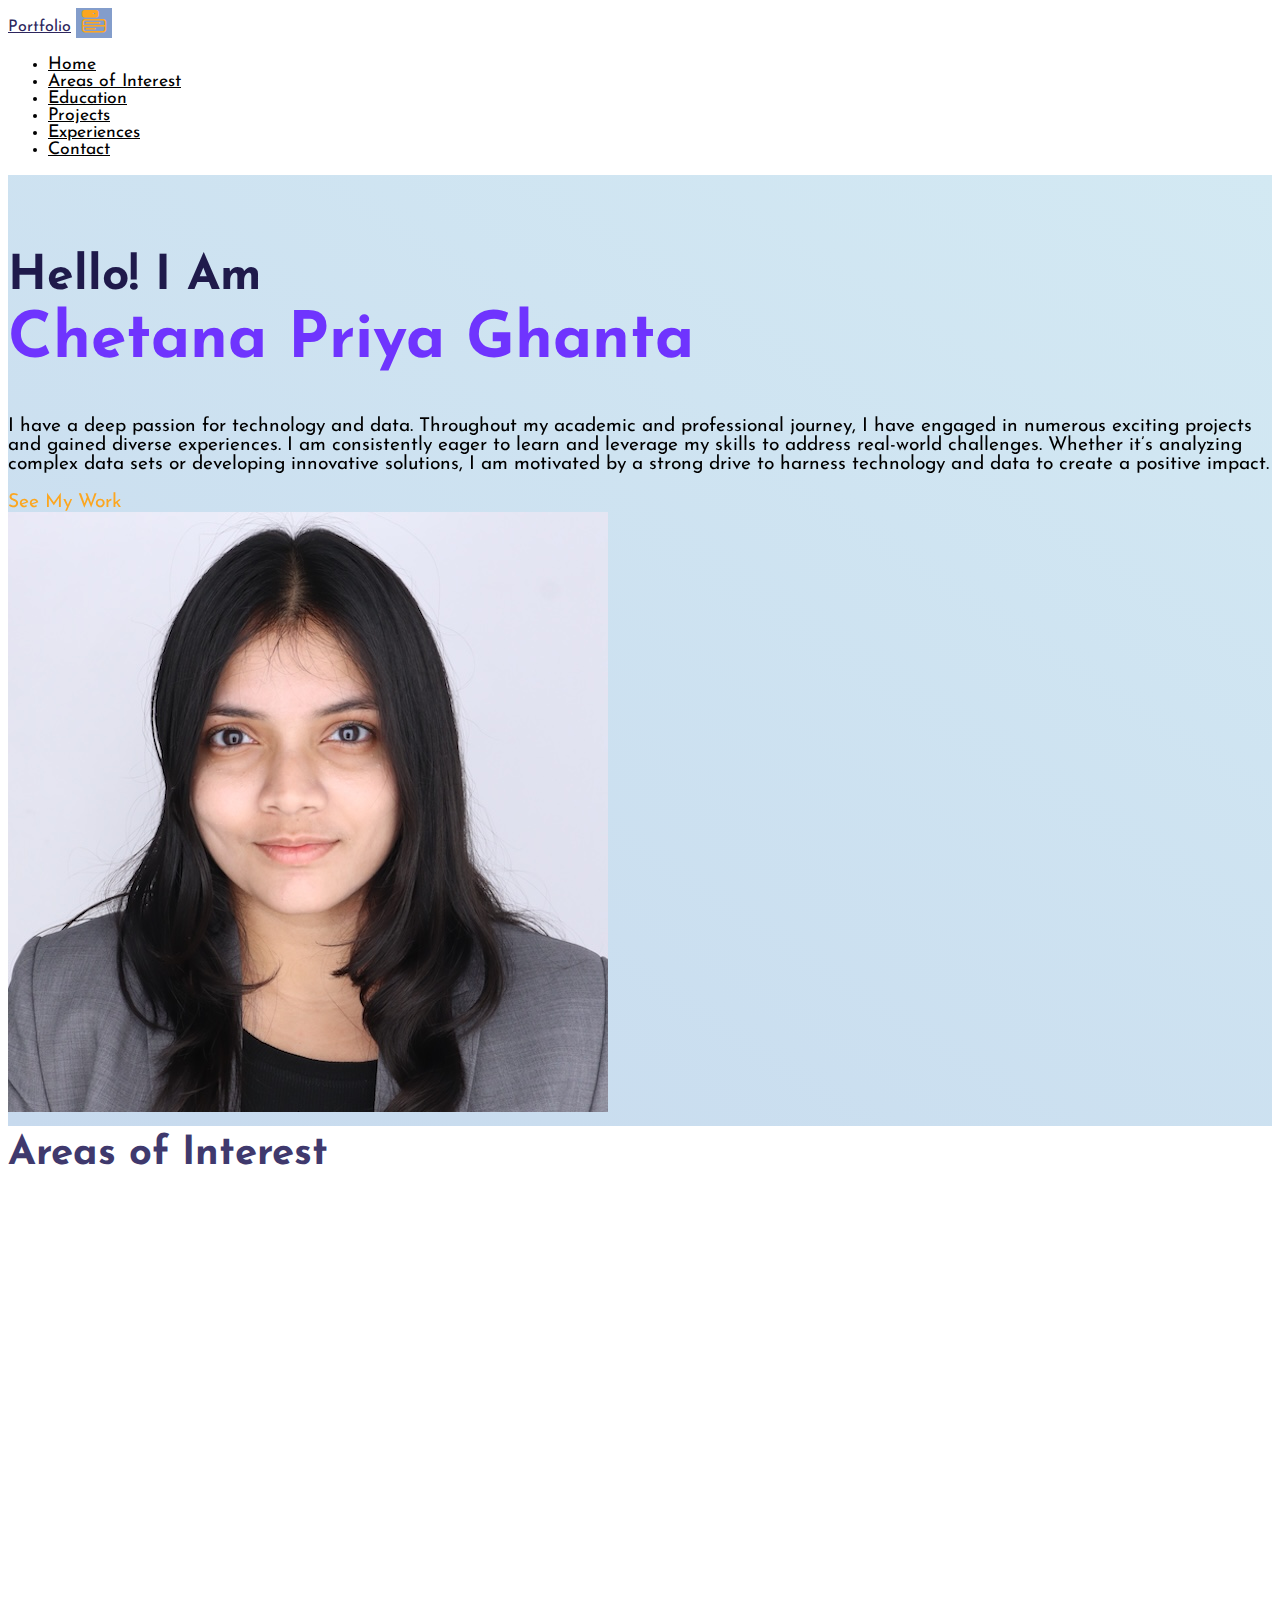
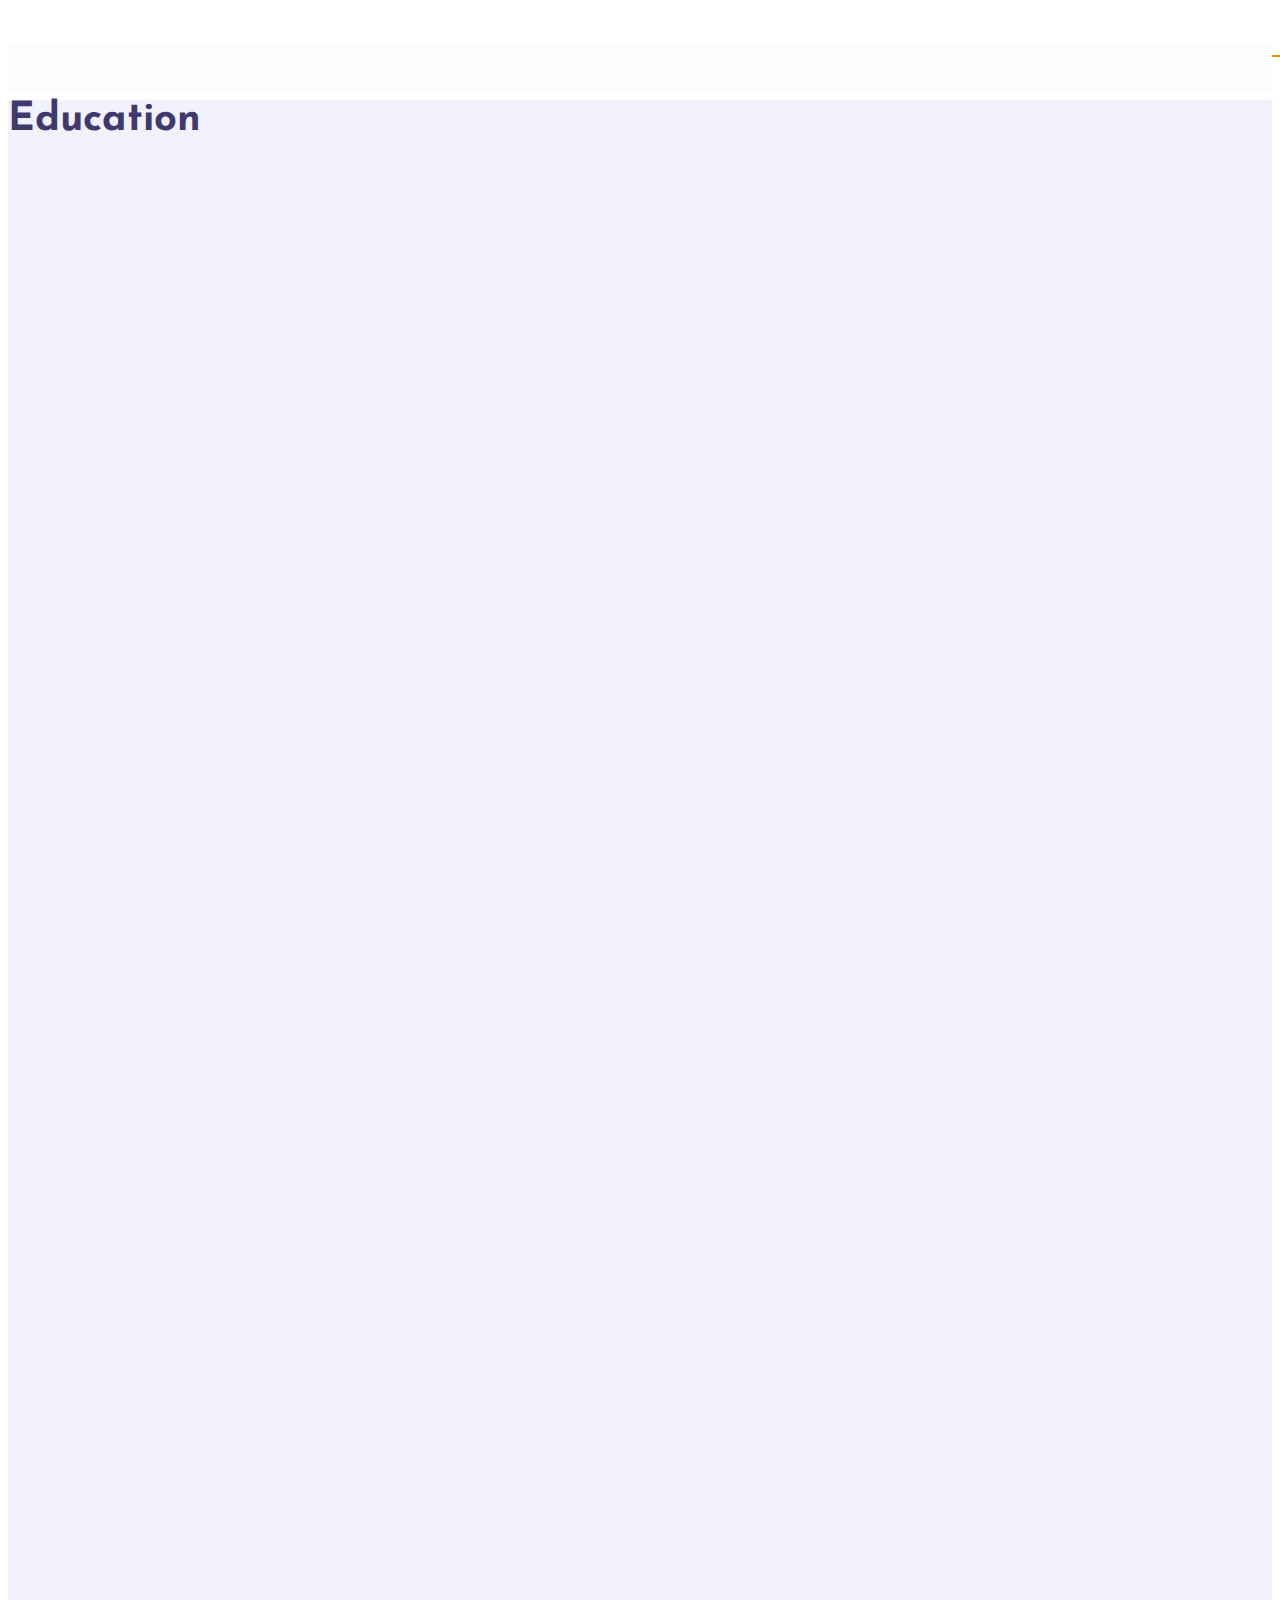
==== commit d7530da1: "Update index.html" ====
--- a/index.html
+++ b/index.html
@@ -467,7 +467,7 @@
           <div class="card">
            
             <div class="card-body px-4">
-              <small>December 2022 - May 2023</small
+              <small>July 2022 - June 2023</small
               ><span class="ms-3"></span>
               <h4 class="card-title">
                 Data Analyst - Giant Leap Design Studios
@@ -498,8 +498,8 @@
                   <img src="images/2048game.png" class="img-fluid" alt="">
                 </div>
                 <div class="content mt-3">
-                  <small>By Pawan Kumavat</small
-                    ><span class="text-muted ms-2">Mar 8,2022</span>
+                  <small></small
+                    ><span class="text-muted ms-2"></span>
                   <h4 class="card-title mt-3">Quis autem vea eum iure reprehenderit</h4>
                   <div class="social-links mt-4">
                       <button href="" class="rounded-pill dribble">
